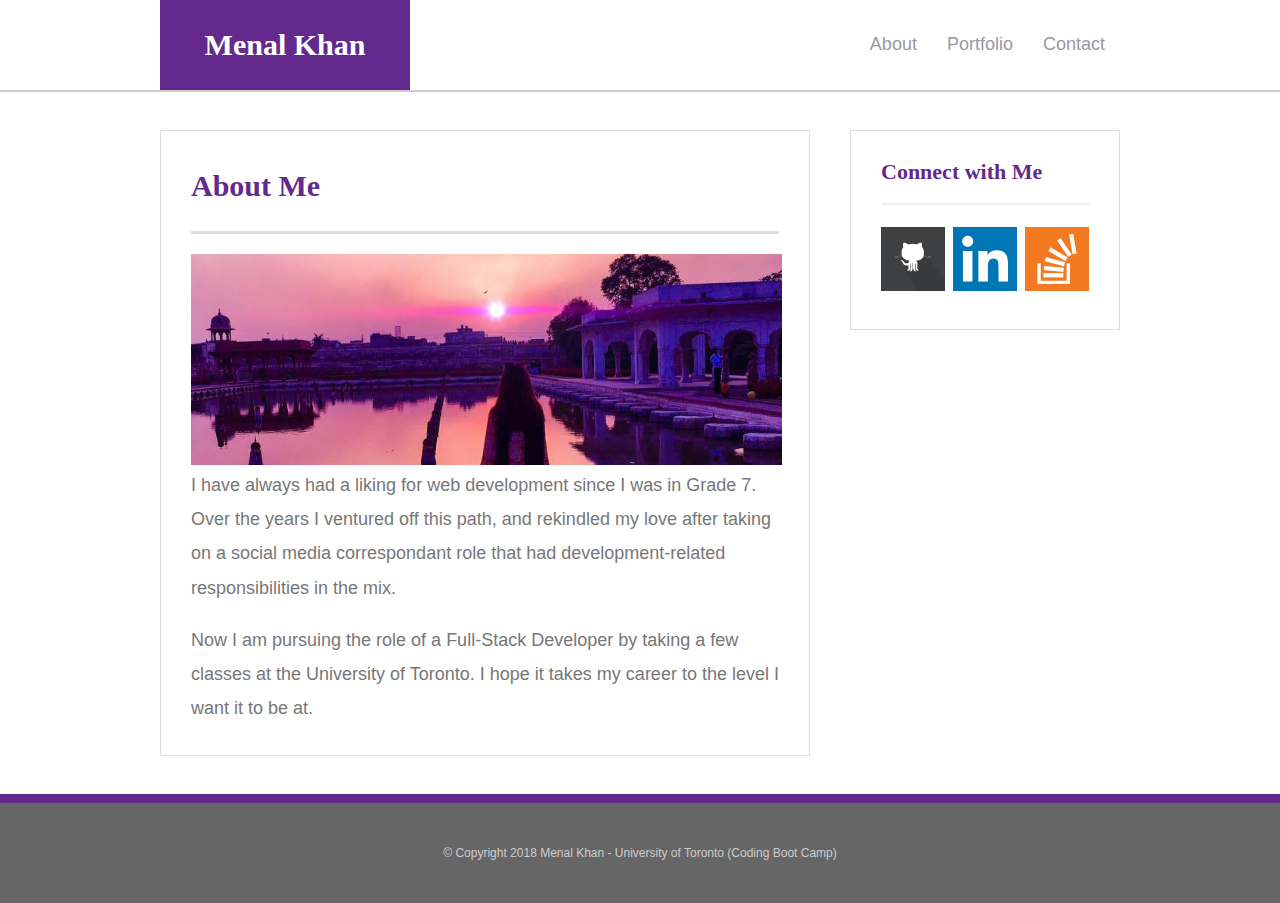
==== index.html @ 4b65d1ba "Added responsive directory" ====
<!DOCTYPE html>
<html lang="en">
<head>
	<title>Menal Khan's Portfolio</title>

	<meta charset="UTF-8">
	<meta name="description" content="An Aspiring Full-Stack Developer's Portfolio">
	<meta name="keywords" content="resume, web developer, developer, portfolio">
	<meta name="author" content="Menal Khan">

	<link rel="stylesheet" type="text/css" href="reset.css">
	<link rel="stylesheet" type="text/css" href="style.css">
</head>
<body>
	<div class="wrapper">

		<header>
			<div id="header_block">
				<div id="headernameblock"><h1 id="headername">Menal Khan</h1></div>
				<nav>
					<div class="nav_link"><p><a href="index.html">About</a></p></div>
					<div class="nav_vertical_bar"></div>
					<div class="nav_link"><p><a href="portfolio.html">Portfolio</a></p></div>
					<div class="nav_vertical_bar"></div>
					<div class="nav_link"><p><a href="contact.html">Contact</a></p></div>
				</nav>
			</div>
		</header>

		<div id="main_block">
			<section>
				<h2>About Me</h2>
				<div id="section_grey_line"></div>
				<img id="diplaypic" src="pictureofmenal.jpg" alt="A Picture of Menal">
				<p>I have always had a liking for web development since I was in Grade 7. Over the years I ventured off this path, and rekindled my love after taking on a social media correspondant role that had development-related responsibilities in the mix.</p>
				<br/>
				<p>Now I am pursuing the role of a Full-Stack Developer by taking a few classes at the University of Toronto. I hope it takes my career to the level I want it to be at. </p>
			</section>

			<aside>
				<h3>Connect with Me</h3>
				<div id="aside_grey_line"></div>
				<div id="social_images">
					<a href="https://github.com/menalkhan/" target="_blank"><img src="social_github.png" alt="GitHub"></a>
					<a href="https://www.linkedin.com/in/menalkhan/" target="_blank"><img id="as_icon_middle" src="social_linkedin.png" alt="LinkedIn"></a>
					<a href="https://stackexchange.com/users/13523311/menal-khan" target="_blank"><img src="social_stackoverflow.png" alt="StackOverflow"></a>
				</div>
			</aside>
		</div>
	
		<div class="push"></div>
	</div>

	<footer>
		<div id="footer_text">&copy; Copyright 2018 Menal Khan - University of Toronto (Coding Boot Camp)</div>
	</footer>
</body>
</html>
---- style.css ----
/* selectors for all HTML tags across all pages */
body {
	background: url('https://thumbs.dreamstime.com/t/light-peach-ornament-background-14783929.jpg'); 
	background-repeat: repeat;
	margin: 0px;
	padding: 0px;
	
	font-family: 'Arial', 'Helvetica Neue', Helvetica, sans-serif;
	font-size: 18px;
	color: #777777;
}

a {
	color: #9999A5;
	text-decoration: none;
}

h1, h2, h3 {
	font-family: 'Georgia', Times, Times New Roman, serif;
	font-weight: bold;
	font-size: 30px;
	color: #63298C;
}

h3 {
	font-size: 22px
}


header {
	background: #ffffff;
	border-bottom: 2px solid #cccccc;
}

#header_block {
	width: 960px;
	height: 90px;
	margin: 0px auto;

	display: flex;
	align-items: center;
	justify-content: space-between;
}

#headernameblock {
	background: #63298C;
	width: 250px;
	height: 90px;

	display: flex;
	align-items: center;
}

#headername {
	margin: auto;
	color: white;
}


/* selectors for navigation content */
nav {
	height: 20px;
	display: flex;
	justify-content: flex-end;
}

.nav_link {
	background: white;
	height: 100%;
	padding: 0px 15px;

	transition: all 0.2s linear;
}

.nav_link:hover {
	background: #efefef;
}

.nav_bar {
	background: #efefef;
	width: 1px; 
	height: 100%;
}



/* selectors for main content (section + aside) */
/* entire content area should be 960px, but in the screenshot given for this assignment, the ruler said it was in the 500-600px range, that is the range I went with. */

#main_block {
	width: 960px;
	margin: 38px auto;

	display: flex;
	justify-content: space-between;
}

section, aside {
	background: #ffffff;
	border: 1px solid #dddddd;
	width: 588px;
	padding: 40px 30px 30px 30px;
}

section p {
	line-height: 190%;
}

#section_grey_line {
	background: #dddddd;
	height: 3px;
	margin: 30px 0 20px 0;
}

aside {
	width: 208px;
	height: 133px;
	padding: 30px 30px 35px 30px;
}

aside img {
	width: 64px;
	height: 64px;

	transition: all 0.2s linear;
}

aside img:hover {
	opacity: 0.7;
}

#aside_grey_line {
	background: #EEEEEE;
	height: 2px;
	margin: 20px 0 22px 0;
}

/* selectors for sidebar */


#social_images {
	display: flex;
	justify-content: space-between;
}


/* selectors for footer */

footer {
	background: #666666;
	border-top: 9px solid #63298C;
	height: 100px;

	display: flex;
	align-items: center;
	justify-content: center;
}

#footer_text {
	font-size: 12px;
	color: #cccccc;
}


/* selectors for display picture */

#displaypic {
	margin: 10px 25px 10px 0px;
	float: left;
	
}


#displaypic_block {
	width: 588px;
	margin-top: 40px;
	display: flex;
	justify-content: space-between;
	flex-wrap: wrap;
}

/* selectors for portfolio */
/* Could not figure out why there was no space showing in between the portfolio images */

.portfolio_pic {
	width: 280px;
	height: 205px;
	overflow: hidden;
	float: left;
	margin-bottom: 56px;
	position: relative;
	
}

.portfolio_pic:nth-child (even) {
	margin-right: 0px;
    
}

.portfolio_pic_text_block {
	background: #63298C;
	width: 100%;
	height: 40px;
	margin-top: 136px;
	padding-top: 20px;
	position: absolute;

	font-family: 'Georgia', Times, Times New Roman, serif;
	font-size: 22px;
	color: white;
	text-align: center;

	transition: all 0.2s linear;
}

.portfolio_pic_text_block:hover {
	background: #777777;
}


/* selectors for form */
form {
	margin-top: 27px;
}

input, textarea {
	border: 1px solid #dddddd;
	width: 564px;
	margin-top: 7px;
	padding: 9px;

	font-size: 14px;
	color: #a9a9a9;
}

input[type=submit] {
	background: #63298C;
	border: 0px;
	outline: none;
	width: auto;
	margin-top: 15px;
	padding: 10px 30px;

	font-size: 18px;
	color: white;

	transition: all 0.2s linear;
}

input[type=submit]:hover {
	background: #777777;
}

textarea {
	height: 198px;
}
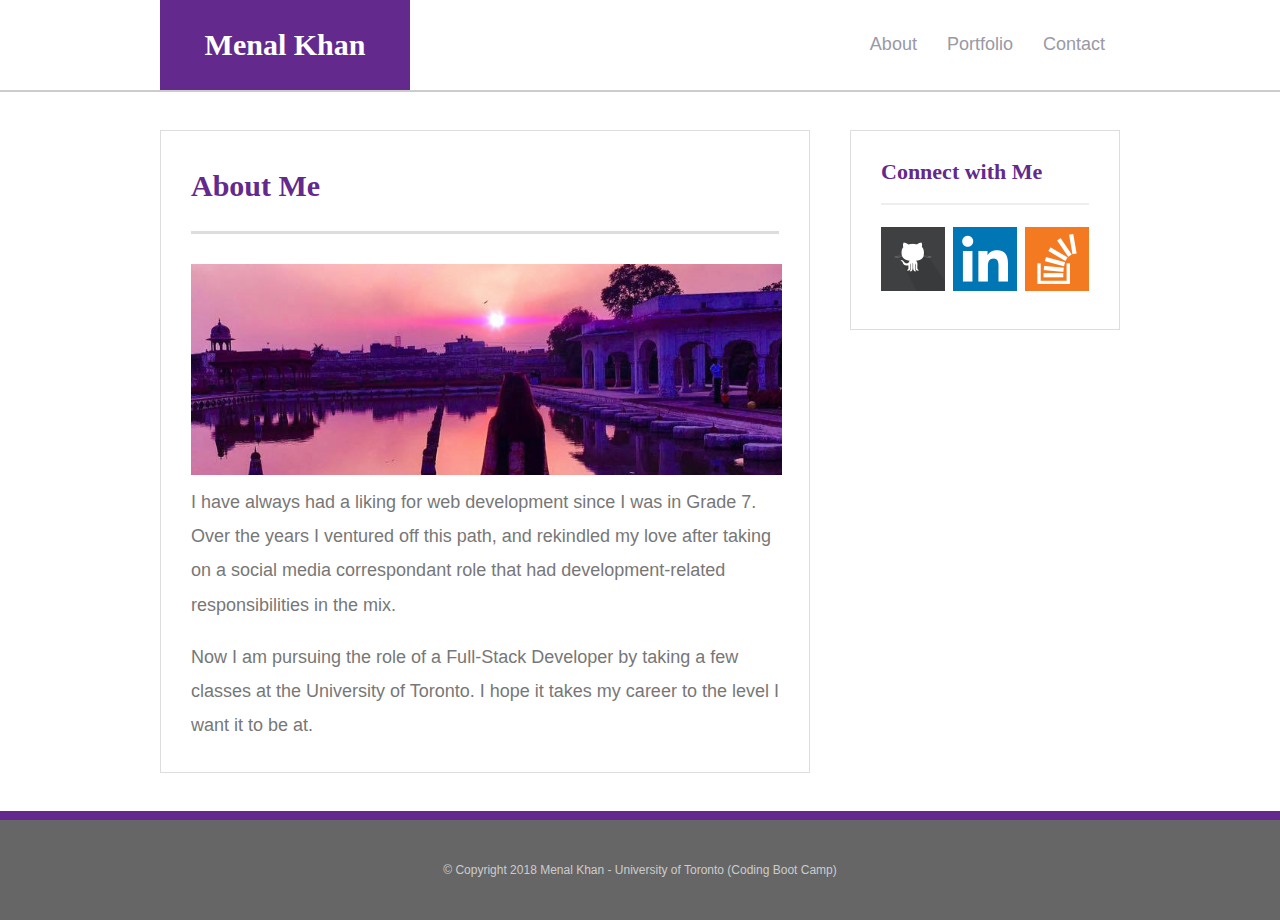
==== commit 5c2b715b: "Add files via upload" ====
--- a/index.html
+++ b/index.html
@@ -4,6 +4,8 @@
 	<title>Menal Khan's Portfolio</title>
 
 	<meta charset="UTF-8">
+	<meta http-equiv="x-ua-compatible" content="ie=edge">
+	<meta name="viewport" content="width=device-width, initial-scale=1">
 	<meta name="description" content="An Aspiring Full-Stack Developer's Portfolio">
 	<meta name="keywords" content="resume, web developer, developer, portfolio">
 	<meta name="author" content="Menal Khan">
@@ -31,7 +33,7 @@
 			<section>
 				<h2>About Me</h2>
 				<div id="section_grey_line"></div>
-				<img id="diplaypic" src="pictureofmenal.jpg" alt="A Picture of Menal">
+				<img id="displaypic" src="pictureofmenal.jpg" alt="A Picture of Menal">
 				<p>I have always had a liking for web development since I was in Grade 7. Over the years I ventured off this path, and rekindled my love after taking on a social media correspondant role that had development-related responsibilities in the mix.</p>
 				<br/>
 				<p>Now I am pursuing the role of a Full-Stack Developer by taking a few classes at the University of Toronto. I hope it takes my career to the level I want it to be at. </p>
--- a/style.css
+++ b/style.css
@@ -254,4 +254,137 @@
 
 textarea {
 	height: 198px;
+}
+
+/* media queries for 980, 640, and 768 screen widths */
+@media screen and (max-width: 980px) {
+	#header_block {
+		width: 718px;
+	}
+
+	#main_block {
+		width: 718px;
+	}
+
+	section {
+		width: 350px;
+	}
+
+	#displaypic {
+		width: 350px;
+		margin: 10px auto 16px auto;
+		float: none;
+	}
+
+	.portfolio_pic, .portfolio_pic img {
+		width: 100%;
+		max-width: 410px;
+		height: 100%
+		max-height: 306px;
+	}
+}
+
+@media screen and (max-width: 768px) {
+	#header_block {
+		width: 100%;
+		max-width: 665px;
+	}
+
+	#main_block {
+		width: 100%;
+		max-width: 665px;
+		flex-wrap: wrap;
+	}
+
+	section {
+		width: 100%;
+		margin-bottom: 38px;
+	}
+
+	aside {
+		width: 100%;
+	}
+
+	#social_images {
+		justify-content: flex-start;
+	}
+
+	#social_images img {
+		margin-right: 10px;
+	}
+
+	#displaypic {
+		width: 100%;
+		margin: 10px auto 16px auto;
+		float: none;
+	}
+
+	.portfolio_pic, .portfolio_pic img {
+		width: 275px;
+		height: 205px;
+	}
+}
+
+@media screen and (max-width: 640px) {
+	#header_block {
+		width: 100%;
+		height: 122px;
+
+		display: block;
+	}
+
+	#headernameblock {
+		width: 100%;
+		height: 70px;
+	}
+
+	nav {
+		height: 52px;
+
+		display: flex;
+		flex-direction: row;
+		justify-content: space-between;
+	}
+
+	.nav_link {
+		width: 33.3%;
+		margin: 0 auto;
+		padding: 0;
+	}
+
+	#main_block {
+		width: 100%;
+		max-width: 472px;
+		flex-wrap: wrap;
+	}
+
+	section {
+		width: 100%;
+		margin-bottom: 38px;
+	}
+
+	aside {
+		width: 100%;
+	}
+
+	#social_images {
+		justify-content: flex-start;
+	}
+
+	#social_images img {
+		margin-right: 10px;
+	}
+
+	#displaypic {
+		width: 100%;
+		margin: 10px auto 16px auto;
+		float: none;
+	}
+
+	.portfolio_pic, .portfolio_pic img {
+		width: 100%;
+		max-width: 410px;
+		height: 100%;
+		max-height: 306px;
+	}
 }